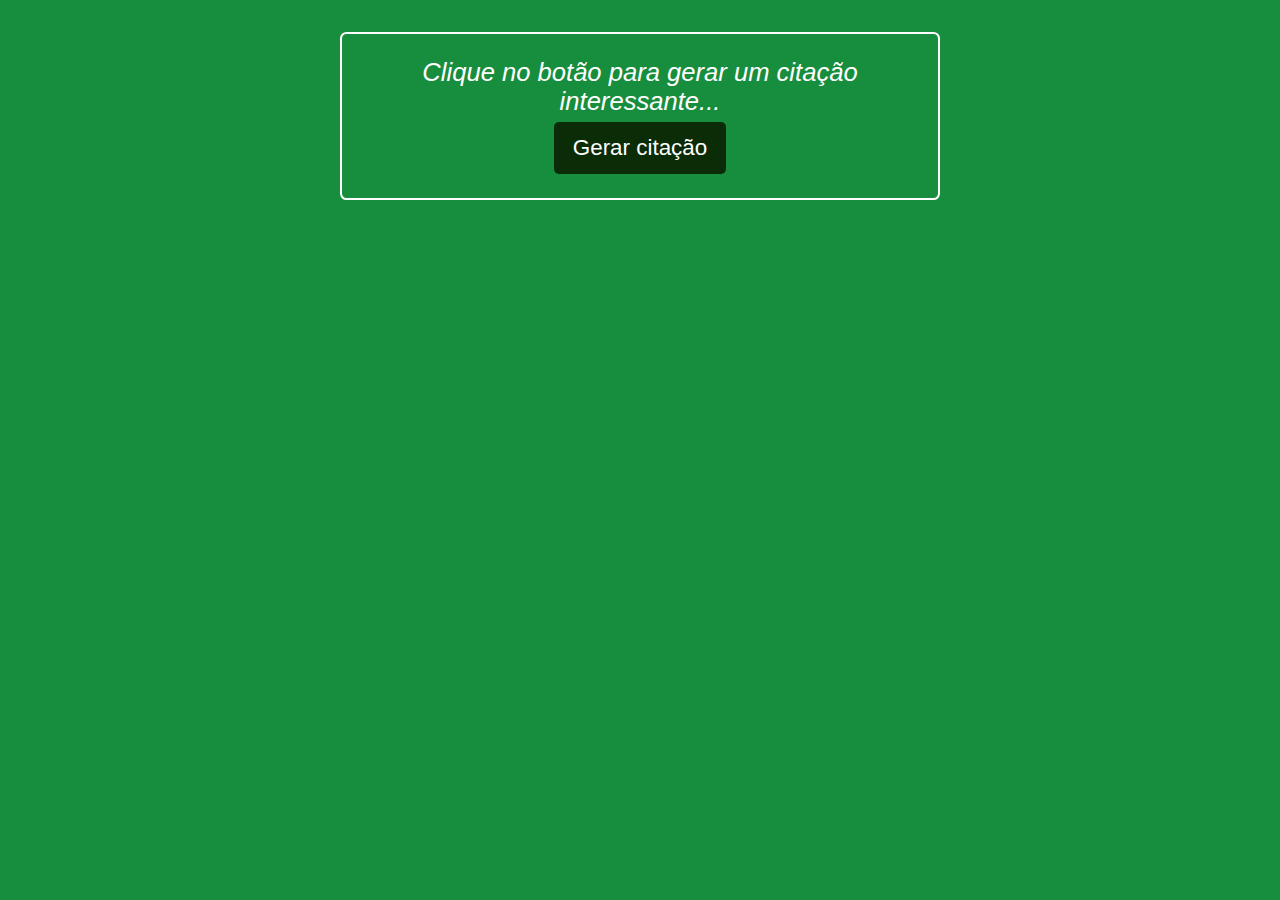
==== 3_citacoes/index.html @ 7b6dd625 "frases" ====
<!DOCTYPE html>
<html lang="pt-br">
<head>
    <meta charset="UTF-8">
    <meta name="viewport" content="width=device-width, initial-scale=1.0">
    <title>Citações</title>
    <link rel="stylesheet" href="styles.css">
    <script src="script.js" defer></script>

</head>
<body>
    <div class="quote">
        <p class="text">Clique no botão para gerar um citação interessante...</p>
        <p class="author"></p>
        <button class="button" id="quoteBtn">Gerar citação</button>
    </div>
</body>
</html>
---- 3_citacoes/styles.css ----
* {
    margin: 0;
    padding: 0;
    box-sizing: border-box;
}

body {
    background-color: #178d3e;
    padding-top: 2rem;
}

.quote {
    font-family: Arial, Helvetica, sans-serif;
    font-size: 1.6rem;
    text-align: center;
    max-width: 600px;
    margin: 0 auto;
    padding: 1.5rem;
    border: 2px solid #fff;
    color: #fff;
    border-radius: .4rem;
}

.quote .text {
    font-style: italic;
    margin-bottom: 0.4rem;
}

.quote .author {
    font-weight: bold;
    color: #133110;
}

.button {
    font-size: 1.4rem;
    background-color: #0a2c07;
    color: #fff;
    border: none;
    border-radius: 5px;
    padding: .8rem 1.2rem;
    cursor: pointer;
    transition: .4s;
}

.button:hover {
    background-color: #12520c;
}
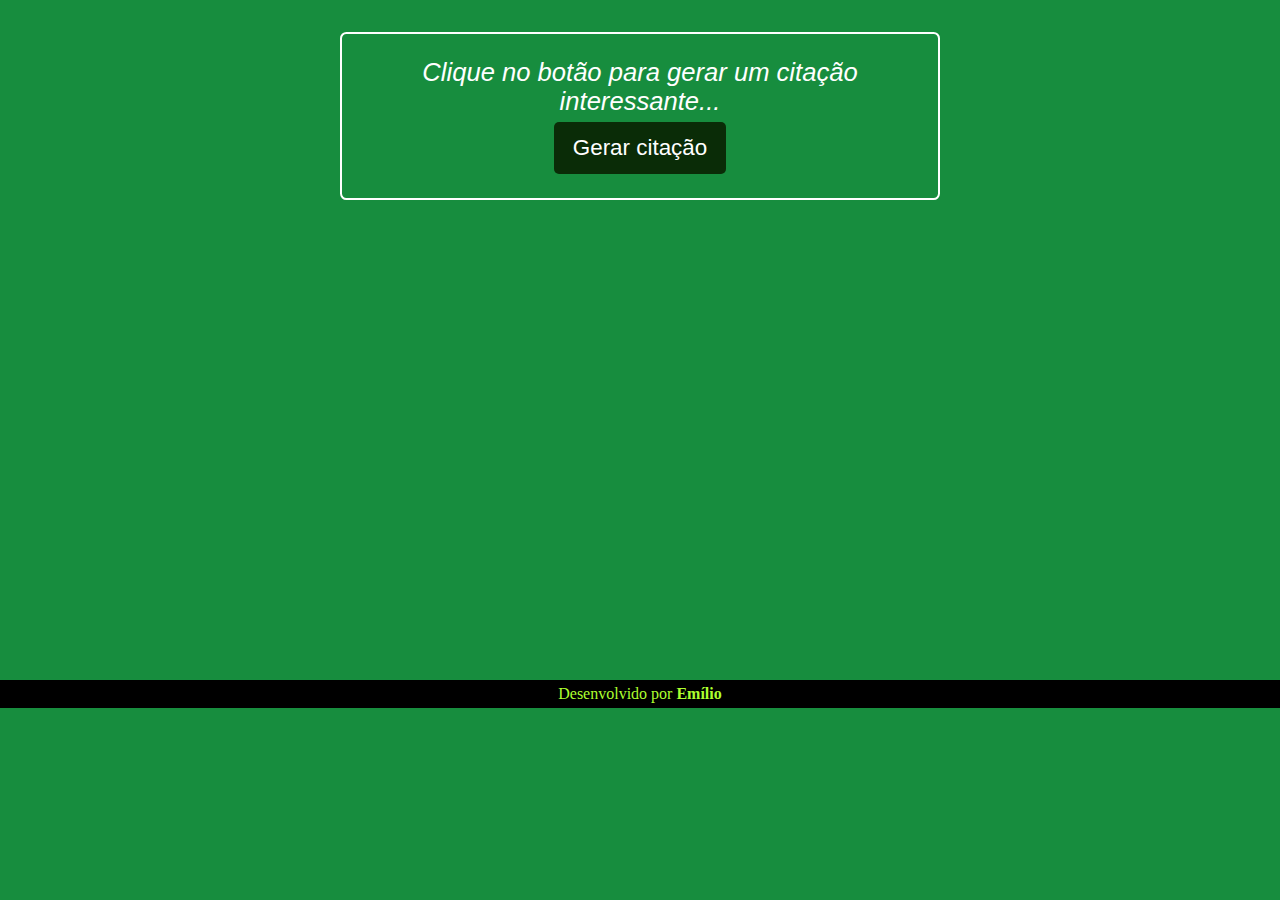
==== commit e37e7ee4: "fim" ====
--- a/3_citacoes/index.html
+++ b/3_citacoes/index.html
@@ -14,5 +14,6 @@
         <p class="author"></p>
         <button class="button" id="quoteBtn">Gerar citação</button>
     </div>
+    <footer>Desenvolvido por <a href="https://github.com/emiliosarges" target="_blank">Emílio</a></footer>
 </body>
 </html>--- a/3_citacoes/styles.css
+++ b/3_citacoes/styles.css
@@ -45,3 +45,22 @@
 .button:hover {
     background-color: #12520c;
 }
+
+
+footer {
+    margin-top: 30rem;
+    padding: 5px 0px 5px 0px;
+    text-align: center;
+    background-color: black;
+    color: greenyellow;
+}
+
+footer a {
+    text-decoration: none;
+    color: greenyellow;
+    font-weight: bolder;
+}
+
+footer a:hover {
+    color: green;
+}